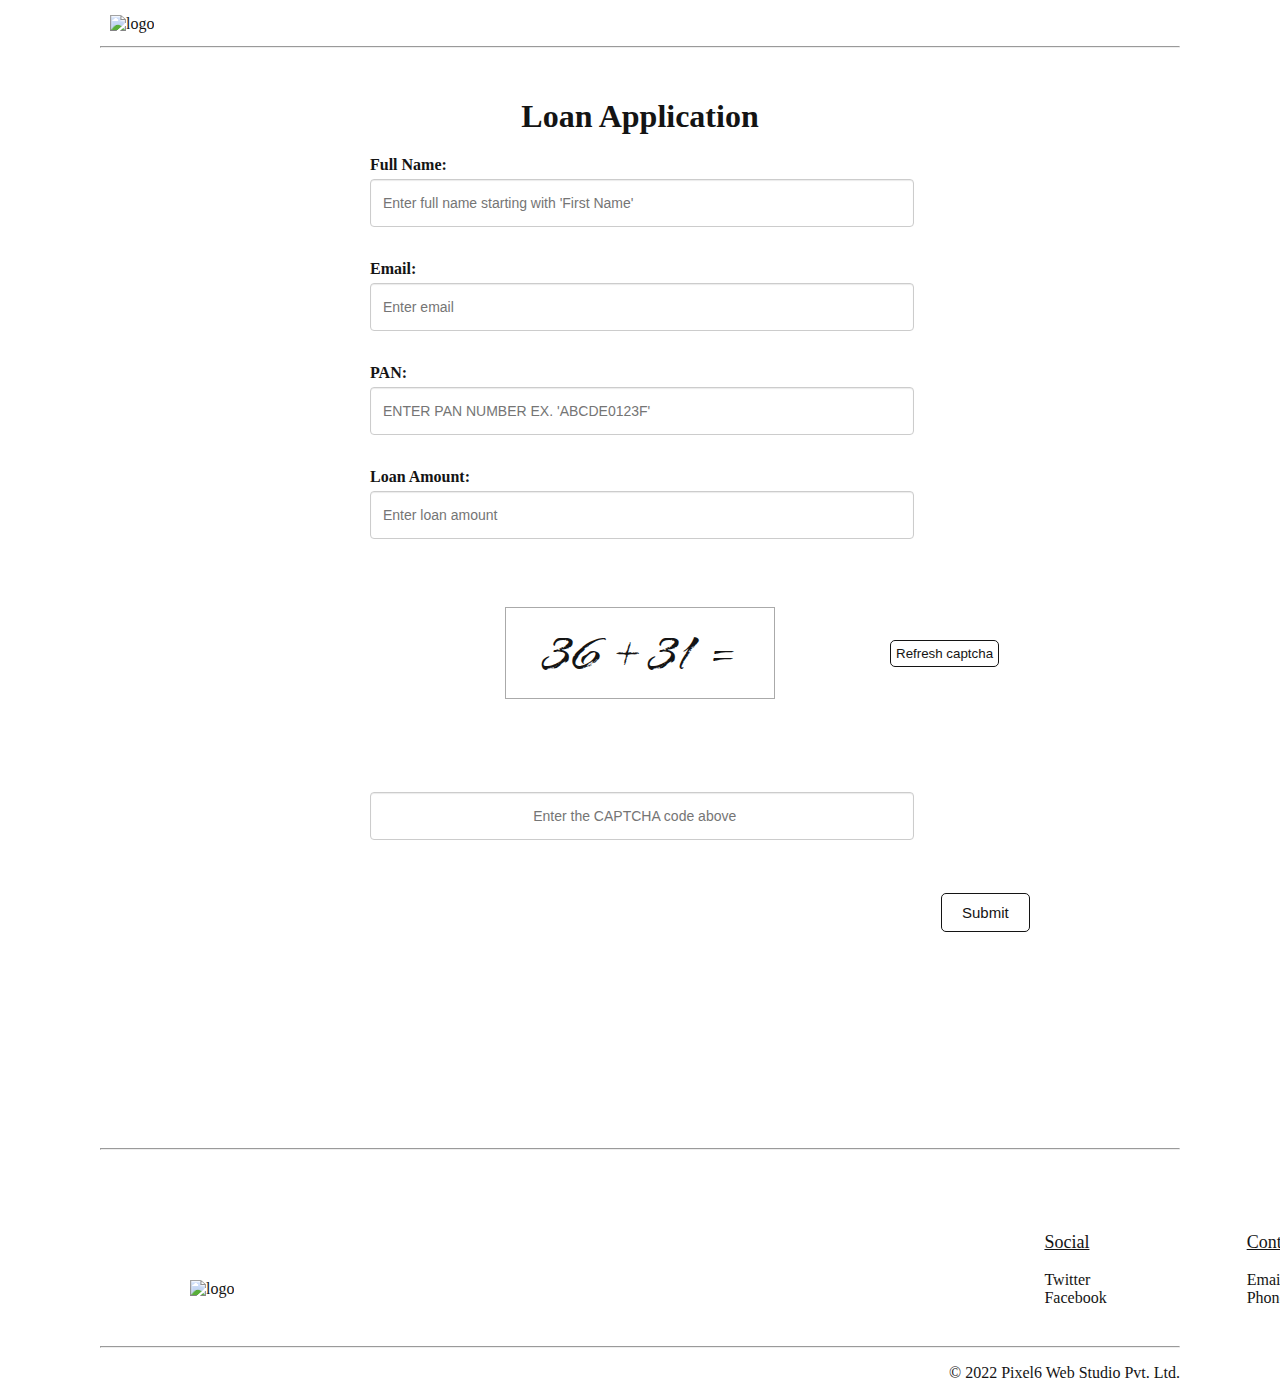
==== index.html @ 26f5c8f7 "first commit" ====
<!DOCTYPE html>
<html lang="en">
<head>
    <meta charset="UTF-8">
    <meta http-equiv="X-UA-Compatible" content="IE=edge">
    <meta name="viewport" content="width=device-width, initial-scale=1.0">
    <link rel="preconnect" href="https://fonts.googleapis.com">
    <link rel="preconnect" href="https://fonts.gstatic.com" crossorigin>
    <link href="https://fonts.googleapis.com/css2?family=Water+Brush&display=swap" rel="stylesheet">
    <!--  Style Sheet  -->
    <link rel="stylesheet" href="./style.css">
    <title>Document</title>
</head>
<body onload="setCaptcha()">
    <div class="navbar">
        <img src="https://pixel6.co/wp-content/themes/pixel6/img/logo.png" alt="logo">
    </div>
    <hr>
    <div class="container">
        <div class="card">
            <div class="card-title">
                <h1>Loan Application</h1>
            </div>
            <div class="card-body">
                <form action="./thankYou.html" method="get" onsubmit="return validate()">
                    <div class="form-group">
                        <label for="name">Full Name:</label>
                        <input type="text" name="name" class="form-control" id="name" placeholder="Enter full name starting with 'First Name'">
                        <span id="nameError" class="errorSpan"></span>
                    </div>
                    <div class="form-group">
                        <label for="email">Email:</label>
                        <input type="email" name="email" class="form-control" id="email" placeholder="Enter email">
                        <span id="emailError" class="errorSpan"></span>
                    </div>
                    <div class="form-group">
                        <label for="pan">PAN:</label>
                        <input type="text" name="pan" class="form-control" id="pan" placeholder="Enter PAN number ex. 'ABCDE0123F'">
                        <span id="panError" class="errorSpan"></span>
                    </div>
                    <div class="form-group">
                        <label for="lAmount">Loan Amount:</label>
                        <input type="number" name="amount" onkeyup="intoTheWords()" class="form-control" id="lAmount" placeholder="Enter loan amount">
                        <span id="amountError" class="errorSpan"></span>
                        <p id="lAmountWords"></p>
                    </div>
                    <div class="captcha-container">
                        <p id="showCaptcha" style="font-family: 'Water Brush', cursive; font-size: 48px;"></p>
                    </div>
                    <button type="button" id="reloadCaptcha" onclick="setCaptcha()">Refresh captcha</button>
                    <div class="form-group" id="captchaDiv">
                        <label for="captcha"></label>
                        <input type="number" name="captcha" class="form-control" id="captcha" placeholder="Enter the CAPTCHA code above">
                        <span id="captchaError" class="errorSpan"></span>
                    </div>
                    <div class="form-group">
                        <button type="submit" id="submit">Submit</button>
                    </div>
                </form>
            </div>
        </div>
    </div>
    <hr>
    <div class="footer">
        <div class="card-img">
            <img src="https://pixel6.co/wp-content/themes/pixel6/img/logo.png" width="50px" alt="logo">
        </div>
        <div class="card-social">
            <ul>
                <li class="list-title">Social</li>
                <br>
                <li class="list-item"><a href="https://twitter.com/pixel6web">Twitter</a></li>
                <li class="list-item"><a href="https://www.facebook.com/pixel6.co">Facebook</a></li>
            </ul>
        </div>
        <div class="card-contact">
            <ul>
                <li class="list-title">Contact</li>
                <br>
                <li class="list-item">Email : <a href="mailto: info@pixel6.co">info@pixel6.co</a></li>
                <li class="list-item">Phone : <a href="tel: +918805060506">+91 8805060506</a></li>
            </ul>
        </div>
    </div>
    <hr>
    <div class="card-head">
        <p>© 2022 Pixel6 Web Studio Pvt. Ltd.</p>
    </div>
    <script src="./script.js"></script>
</body>
</html>
---- style.css ----
*{
    color: #141414;
}
body{
    margin: 0px 100px;
    overflow-x: hidden;
}
.navbar{
    margin-top: 10px;
    max-height: 100px;
    padding: 5px 10px;
}
.navbar img{
    width: 100px;
}
.container{
    margin-top: 50px;
    margin-bottom: 150px;
}
.card{
    min-height: 100vh;
    max-width: 50%;
    transform: translate(50%);
}
.card-title h1{
    text-align: center;
}
.form-group{
    margin-bottom: 15px;
}
label{
    display: inline-block;
    max-width: 100%;
    margin-bottom: 5px;
    font-weight: 700;
}
.form-control{
    display: block;
    width: 96%;
    height: 34px;
    padding: 6px 12px;
    font-size: 14px;
    line-height: 1.5;
    color: #555;
    background-color: #ffffff;
    background-image: none;
    border: 1px solid #cccccc;
    border-radius: 4px;
    box-shadow: inset 0 1px 1px rgba(0,0,0,8%);
}
.captcha-container{
    height: fit-content;
    max-width: 50%;
    transform: translate(50%);
    margin-top: 50px;
}
.captcha-container p{
    text-align: center;
    padding: 10px;
    border: 1px solid #aaaaaa;
}
#captcha{
    text-align: center;
}
#reloadCaptcha{
    position: relative;
    z-index: auto;
    top: -107px;
    left: 520px;
    border: 1px solid #141414;
    background-color: transparent;
    border-radius: 5px;
    padding: 5px;
}
#reloadCaptcha:hover{
    background-color: #c01a20;
    color: #ffffff;
    border-radius: 5px;
    padding: 5px;
}
#submit{
    position: relative;
    font-size: 15px;
    top: 20px;
    left: 571px;
    border: 1px solid #141414;
    padding: 10px 20px;
    background-color: transparent;
    border-radius: 5px;
}
#submit:hover{
    font-size: 15px;
    background-color: #c01a20;
    color: #ffffff;
    border-radius: 5px;
    padding: 10px 20px;
}
.errorSpan{
    margin-left: 20px;
    color: red;
}
#pan{
    text-transform: uppercase;
}
#lAmountWords{
    text-transform: capitalize;
}
.footer{
    min-height: 20vh;
    display: flex;
    direction: ltr;
    align-items: flex-end;

}
.card-social{
    margin-bottom: 20px;
    padding: 5px 10px;
    position: relative;
    top: 10px;
    left: 850px;
}
.card-contact{
    margin-bottom: 20px;
    margin-left: 50px;
    padding: 5px 10px;
    position: relative;
    top: 10px;
    left: 880px;
}
ul{
    list-style: none;
}
.list-title{
    font-size: 18px;
    text-decoration: underline;
}
.list-item{
    text-decoration: none;
}
.list-item a{
    text-decoration: none;
}
.list-item a:hover{
    color: #c01a20;
    text-decoration: underline;
}
.card-img img{
    position: relative;
    top: -40px;
    left: 90px;
}
.card-head{
    text-align: right;
}
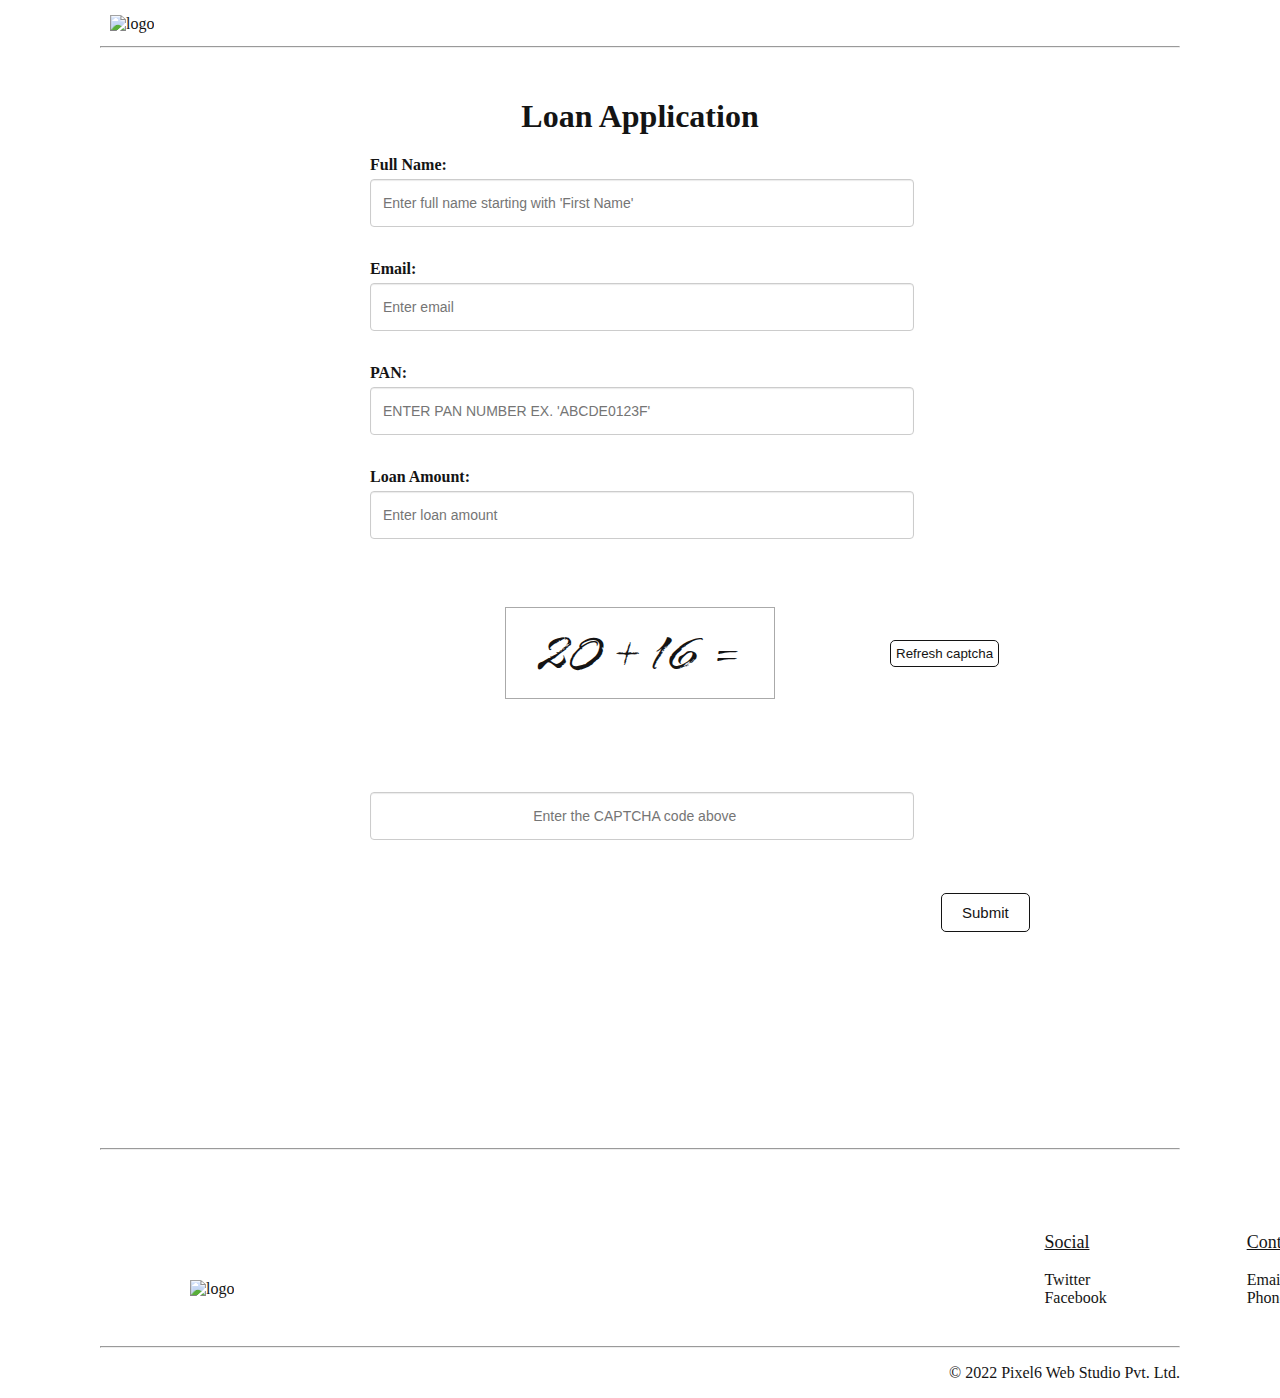
==== commit fca61e41: "added comments to files" ====
--- a/index.html
+++ b/index.html
@@ -4,24 +4,28 @@
     <meta charset="UTF-8">
     <meta http-equiv="X-UA-Compatible" content="IE=edge">
     <meta name="viewport" content="width=device-width, initial-scale=1.0">
+    <!--    Google font used for CAPTCHA only-->
     <link rel="preconnect" href="https://fonts.googleapis.com">
     <link rel="preconnect" href="https://fonts.gstatic.com" crossorigin>
     <link href="https://fonts.googleapis.com/css2?family=Water+Brush&display=swap" rel="stylesheet">
     <!--  Style Sheet  -->
     <link rel="stylesheet" href="./style.css">
-    <title>Document</title>
+    <title>Loan Application</title>
 </head>
 <body onload="setCaptcha()">
+    <!--  Navbar  -->
     <div class="navbar">
         <img src="https://pixel6.co/wp-content/themes/pixel6/img/logo.png" alt="logo">
     </div>
     <hr>
+    <!--  application body  -->
     <div class="container">
         <div class="card">
             <div class="card-title">
                 <h1>Loan Application</h1>
             </div>
             <div class="card-body">
+                <!--  Form start  -->
                 <form action="./thankYou.html" method="get" onsubmit="return validate()">
                     <div class="form-group">
                         <label for="name">Full Name:</label>
@@ -61,12 +65,14 @@
         </div>
     </div>
     <hr>
+    <!--  Footer  -->
     <div class="footer">
         <div class="card-img">
             <img src="https://pixel6.co/wp-content/themes/pixel6/img/logo.png" width="50px" alt="logo">
         </div>
         <div class="card-social">
             <ul>
+                <!--  Social Links  -->
                 <li class="list-title">Social</li>
                 <br>
                 <li class="list-item"><a href="https://twitter.com/pixel6web">Twitter</a></li>
@@ -75,6 +81,7 @@
         </div>
         <div class="card-contact">
             <ul>
+                <!--  Contact Info  -->
                 <li class="list-title">Contact</li>
                 <br>
                 <li class="list-item">Email : <a href="mailto: info@pixel6.co">info@pixel6.co</a></li>
